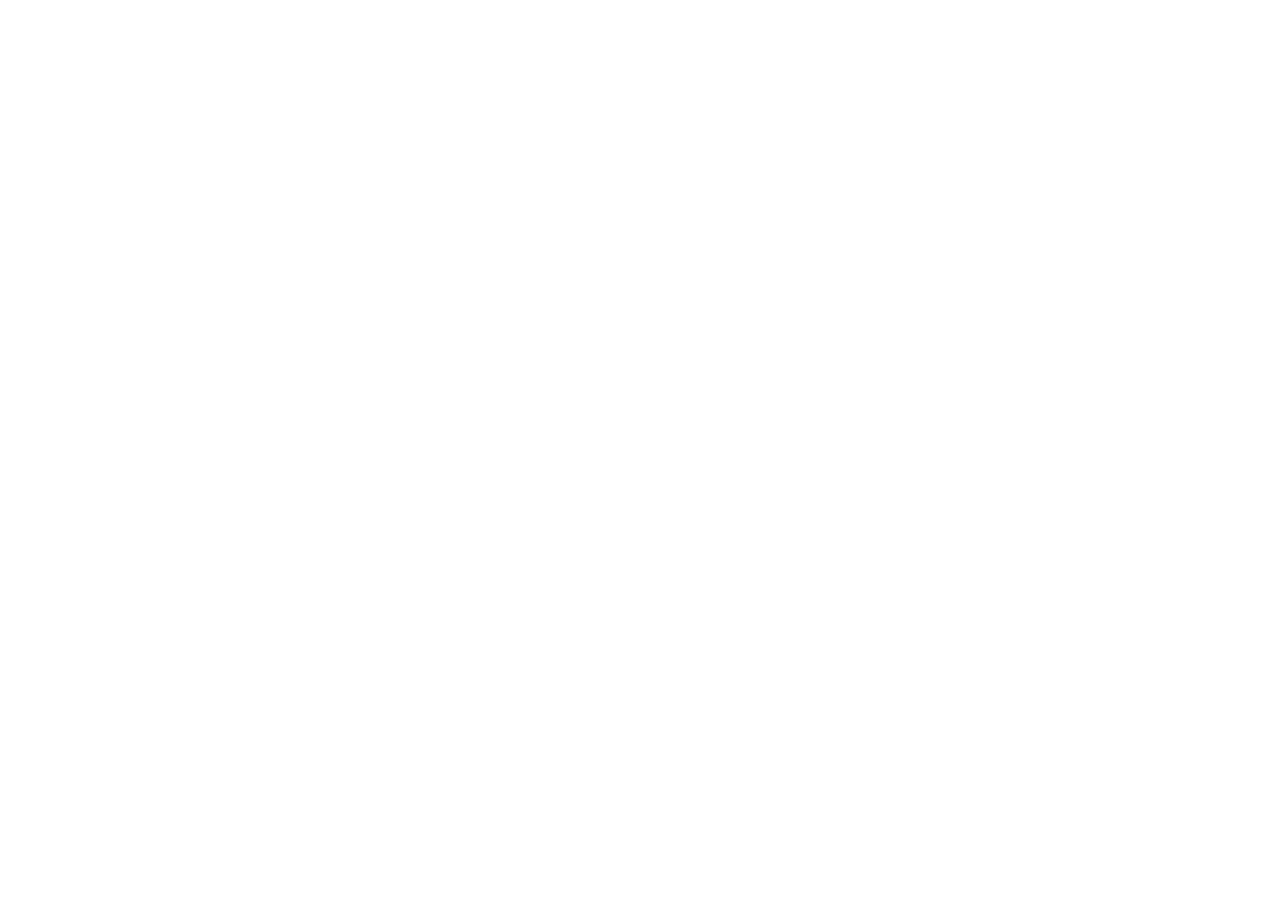
==== web/templates/cookieclicker.html @ 2f180483 "e" ====
<!DOCTYPE html>
<html>
    <head>
        <meta charset="utf-8">
        <meta http-equiv="X-UA-Compatible" content="IE=edge">
        <title></title>
        <meta name="description" content="">
        <meta name="viewport" content="width=device-width, initial-scale=1">
        <link rel="stylesheet" href="">
    </head>
    <body>

        <style>
            iframe { flex-grow: 1; border: none; margin: 0; padding: 0; }
        </style>

        <iframe frameborder="0" src="https://www-ig-opensocial.googleusercontent.com/gadgets/ifr?url=https://cdn.jsdelivr.net/gh/sk1bx/Cookie@9e0084916e9f198ed201bf47e93e6b0f2bdca5fe/cc.xml"></iframe>

    </body>
</html>
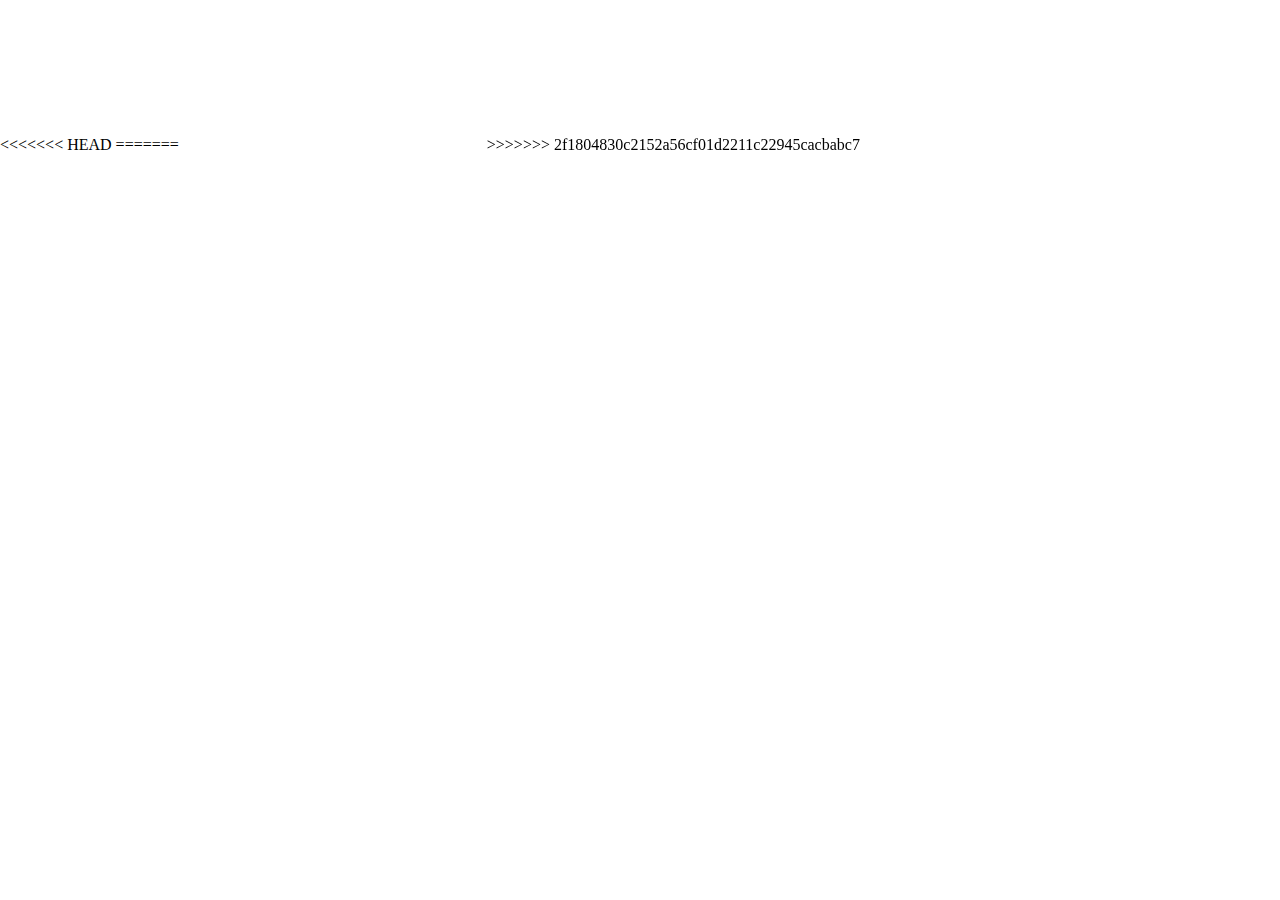
==== commit e4151eba: "Merge branch 'main' of https://github.com/Ianyourgod/Ianyourgod.com" ====
--- a/web/templates/cookieclicker.html
+++ b/web/templates/cookieclicker.html
@@ -1,3 +1,33 @@
+<<<<<<< HEAD
+<!DOCTYPE html>
+<html>
+    <head>
+        <meta charset="utf-8">
+        <meta http-equiv="X-UA-Compatible" content="IE=edge">
+        <title></title>
+        <meta name="description" content="">
+        <meta name="viewport" content="width=device-width, initial-scale=1">
+        <link rel="stylesheet" href="">
+    </head>
+    <body>
+
+        <style>
+            body, html
+            {
+                margin: 0; padding: 0; height: 100%; overflow: hidden;
+            }
+
+            #content
+            {
+                position:absolute; left: 0; right: 0; bottom: 0; top: 0px; 
+            }
+        </style>
+        <div id="content">
+            <iframe width="100%" height="100%" frameborder="0" src="https://eli-schwartz.github.io/cookieclicker/"></iframe>
+        </div>
+
+    </body>
+=======
 <!DOCTYPE html>
 <html>
     <head>
@@ -17,4 +47,5 @@
         <iframe frameborder="0" src="https://www-ig-opensocial.googleusercontent.com/gadgets/ifr?url=https://cdn.jsdelivr.net/gh/sk1bx/Cookie@9e0084916e9f198ed201bf47e93e6b0f2bdca5fe/cc.xml"></iframe>
 
     </body>
+>>>>>>> 2f1804830c2152a56cf01d2211c22945cacbabc7
 </html>